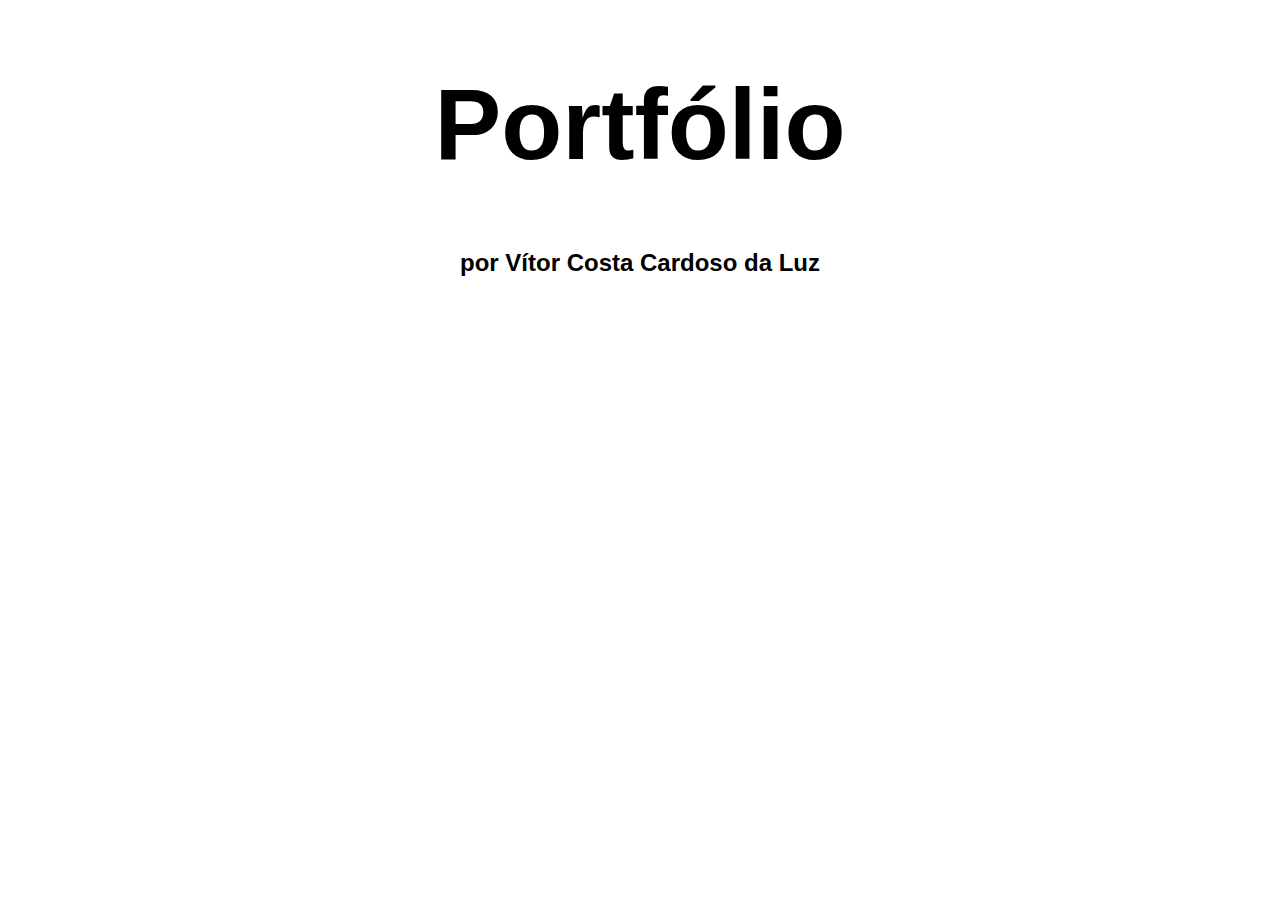
==== index.html @ a8656dc5 "primeiro" ====
<!DOCTYPE html>
<html lang="en">
<head>
    <link rel="icon" href="c:\Users\vitor_c_luz\Desktop\43logog.png" type="image/x-icon">
    <h1>Portfólio<h1>
    <h2>por Vítor Costa Cardoso da Luz</h2>
    <meta charset="UTF-8">
    <meta http-equiv="X-UA-Compatible" content="IE=edge">
    <meta name="viewport" content="width=device-width, initial-scale=1.0">
    <title>PortfolioVitor</title>
    <link rel="stylesheet" href="styles.css">
    <style>
                body {
            font-family: Calibri, sans-serif; /* Define a fonte Calibri para todo o documento */
        }
    </style>
    <style>
        /* Estilos CSS para centralizar o texto */
        body {
            text-align: center; /* Alinha todo o texto dentro do body */
        }
        h1{
            font-size: 100px;
        }
    </style>
</head>
<body>
    <body background="c:\Users\vitor_c_luz\Desktop\colorful-abstract-waves-modern-background-499a6d.png">
        <div class="content">
        </div>
</body>
</html>
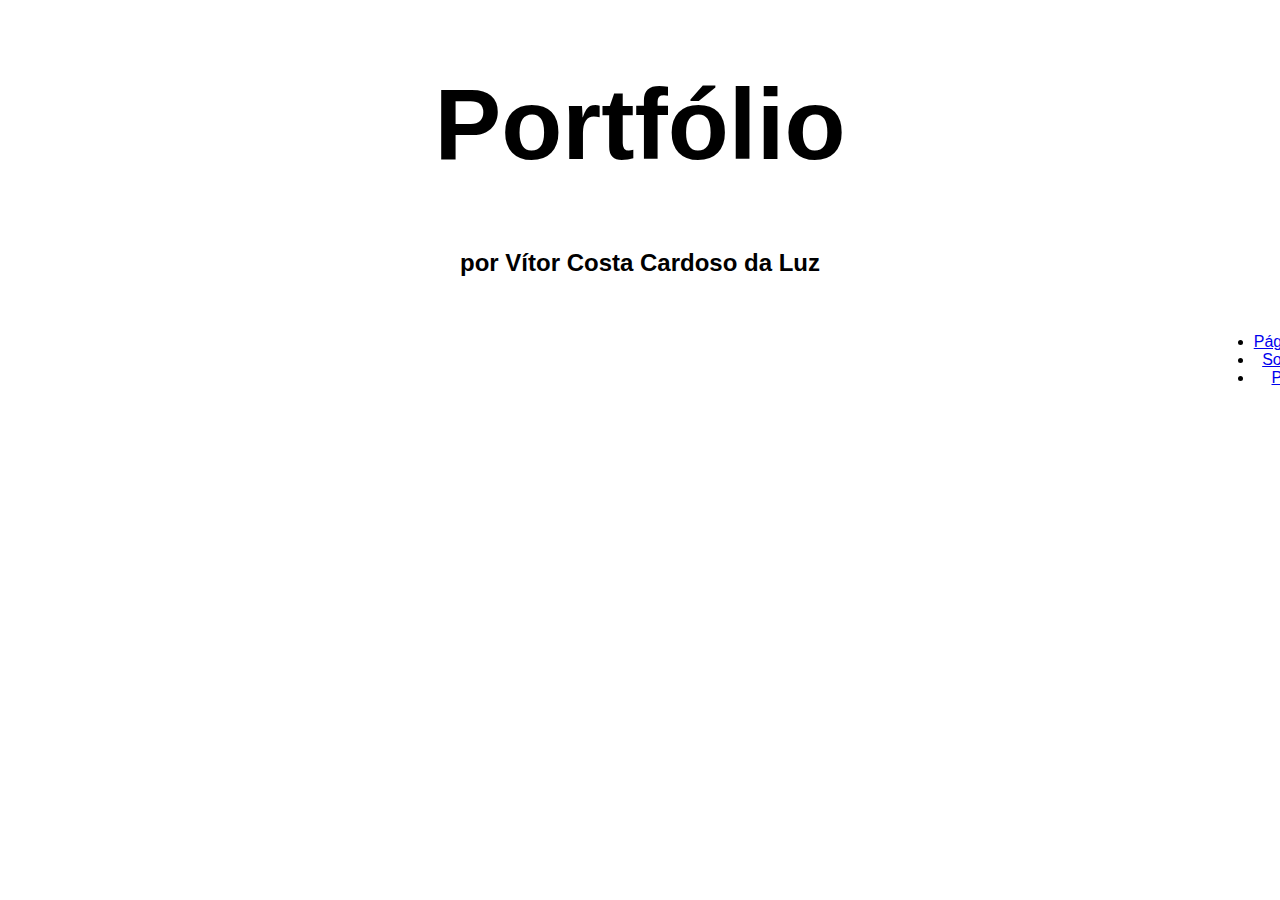
==== commit e173a70c: "Add files via upload" ====
--- a/index.html
+++ b/index.html
@@ -1,32 +1,57 @@
-<!DOCTYPE html>
-<html lang="en">
-<head>
-    <link rel="icon" href="c:\Users\vitor_c_luz\Desktop\43logog.png" type="image/x-icon">
-    <h1>Portfólio<h1>
-    <h2>por Vítor Costa Cardoso da Luz</h2>
-    <meta charset="UTF-8">
-    <meta http-equiv="X-UA-Compatible" content="IE=edge">
-    <meta name="viewport" content="width=device-width, initial-scale=1.0">
-    <title>PortfolioVitor</title>
-    <link rel="stylesheet" href="styles.css">
-    <style>
-                body {
-            font-family: Calibri, sans-serif; /* Define a fonte Calibri para todo o documento */
-        }
-    </style>
-    <style>
-        /* Estilos CSS para centralizar o texto */
-        body {
-            text-align: center; /* Alinha todo o texto dentro do body */
-        }
-        h1{
-            font-size: 100px;
-        }
-    </style>
-</head>
-<body>
-    <body background="c:\Users\vitor_c_luz\Desktop\colorful-abstract-waves-modern-background-499a6d.png">
-        <div class="content">
-        </div>
-</body>
+<!DOCTYPE html>
+<html lang="en">
+
+<head>
+    <link rel="icon" href="https://cdn-icons-png.flaticon.com/512/1760/1760560.png" type="image/x-icon">
+    <h1>Portfólio<h1>
+    <h2>por Vítor Costa Cardoso da Luz</h2>
+    <meta charset="UTF-8">
+    <meta http-equiv="X-UA-Compatible" content="IE=edge">
+    <meta name="viewport" content="width=device-width, initial-scale=1.0">
+    <title>PortfolioVitor</title>
+    <link rel="stylesheet" href="styles.css">
+    <style>
+                body {
+            font-family: Calibri, sans-serif; /* Define a fonte Calibri para todo o documento */
+        }
+    </style>
+    <style>
+        body {
+            text-align: center; /* Alinha todo o texto dentro do body */
+        }
+        h1{
+            font-size: 100px;
+        }
+    </style>
+    <style>
+        header {
+            display: flex;
+            width: 100vw;
+            justify-content: space-between;
+            padding: 20px 60px;
+        }
+    </style>
+</head>
+
+
+
+<body>
+    <main>
+        <header>
+            <div class="logo">
+            </div>
+            <nav>
+                <ul>
+                    <li><a href="#home">Página inicial</a></li>
+                    <li><a href="#sobre">Sobre mim</a></li>
+                    <li><a href="#projetos">Projetos</a></li>
+                </ul>
+            </nav>
+        </header>
+
+    <body background="https://conheseremos.com.br/wp-content/uploads/2016/09/background-clean.jpg"
+    style="background-size: cover;">
+        <div class="content">
+        </div>
+</body>
 </html>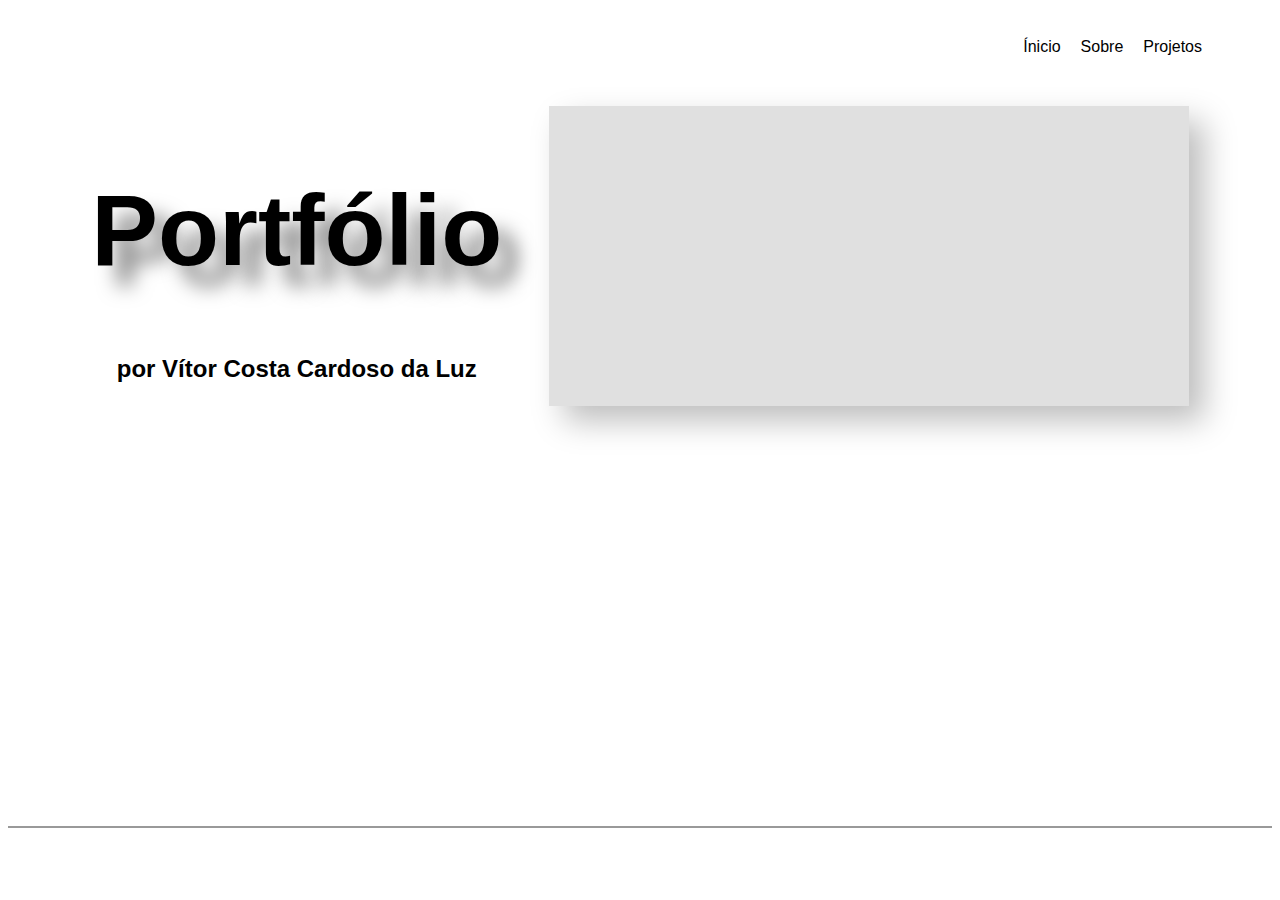
==== commit 99b07e4a: "Add files via upload" ====
--- a/index.html
+++ b/index.html
@@ -2,56 +2,41 @@
 <html lang="en">
 
 <head>
-    <link rel="icon" href="https://cdn-icons-png.flaticon.com/512/1760/1760560.png" type="image/x-icon">
-    <h1>Portfólio<h1>
-    <h2>por Vítor Costa Cardoso da Luz</h2>
+    <link rel="icon" href="https://cdn-icons-png.flaticon.com/512/1760/1760560.png" type="image/x-icon"> 
+    <title>PortfolioVitor</title>
+    <link rel="stylesheet" href="styles.css">
     <meta charset="UTF-8">
     <meta http-equiv="X-UA-Compatible" content="IE=edge">
     <meta name="viewport" content="width=device-width, initial-scale=1.0">
-    <title>PortfolioVitor</title>
-    <link rel="stylesheet" href="styles.css">
-    <style>
-                body {
-            font-family: Calibri, sans-serif; /* Define a fonte Calibri para todo o documento */
-        }
-    </style>
-    <style>
-        body {
-            text-align: center; /* Alinha todo o texto dentro do body */
-        }
-        h1{
-            font-size: 100px;
-        }
-    </style>
-    <style>
-        header {
-            display: flex;
-            width: 100vw;
-            justify-content: space-between;
-            padding: 20px 60px;
-        }
-    </style>
-</head>
+    </head>
+
+<body 
+
+background="https://conheseremos.com.br/wp-content/uploads/2016/09/background-clean.jpg"
+    style="background-size: cover;">
+    <header class="header">
+        <div class="logo">
+        </div>
+        <div class="nav">
+        <nav>
+            <ul>
+                <li><a href="#Inicio" class="a">Ínicio</a></li>
+                <li><a href="#Sobre" class="a">Sobre</a></li>
+                <li><a href="#Projetos" class="a">Projetos</a></li>
+            </ul>
+        </nav>
+        </div>
+    </header>
+    <div class="section" id="Inicio">
+        
+        <div class="esqueda">
+            <h1>Portfólio<h1>
+            <h2>por Vítor Costa Cardoso da Luz</h2>
+        </div>
+        <div class="card direita"></div>
+    </div>
 
 
 
-<body>
-    <main>
-        <header>
-            <div class="logo">
-            </div>
-            <nav>
-                <ul>
-                    <li><a href="#home">Página inicial</a></li>
-                    <li><a href="#sobre">Sobre mim</a></li>
-                    <li><a href="#projetos">Projetos</a></li>
-                </ul>
-            </nav>
-        </header>
-
-    <body background="https://conheseremos.com.br/wp-content/uploads/2016/09/background-clean.jpg"
-    style="background-size: cover;">
-        <div class="content">
-        </div>
 </body>
 </html>--- a/styles.css
+++ b/styles.css
@@ -0,0 +1,68 @@
+body {
+    font-family: Calibri, sans-serif; /* Define a fonte Calibri para todo o documento */
+}
+
+
+body {
+    text-align: center; /* Alinha todo o texto dentro do body */
+}
+h1{
+    font-size: 100px;
+    text-shadow: 20px 20px 20px rgba(0, 0, 0, 0.5);
+}
+
+header {
+    display: flex;
+    justify-content: space-between;
+    padding: 20px 60px;
+}
+
+
+  .body{                            /* bagulho do rafael */
+    font-family: monospace;
+}
+.a{
+    text-decoration: none;
+    color: black
+}
+.nav ul {
+    display: flex;
+    list-style-type: none;
+    margin: 0;
+    padding: 0;
+}
+
+.nav li {
+    margin: 10px;
+}
+.header {
+    display: flex;
+    justify-content: space-between;
+    align-items: center;
+}
+
+.section{                       /* coisa da aula que a professora passo mas nao entendi*/
+    height: 700px;
+    border-bottom: 2px solid #999999;
+    display: flex;
+    justify-content: space-around;
+    padding: 20px 60px;
+}
+
+
+.card {                         /*cartao foda*/
+    width: 190px;
+    height: 300px;
+    border-radius: 0px;
+    background: #e0e0e0;
+    box-shadow: 15px 15px 30px #bebebe,
+               -15px -15px 30px #ffffff;
+
+  }
+
+.direita img{
+    width: 40%;
+}
+.direita, .esquerda{
+    width: 50vw;
+}
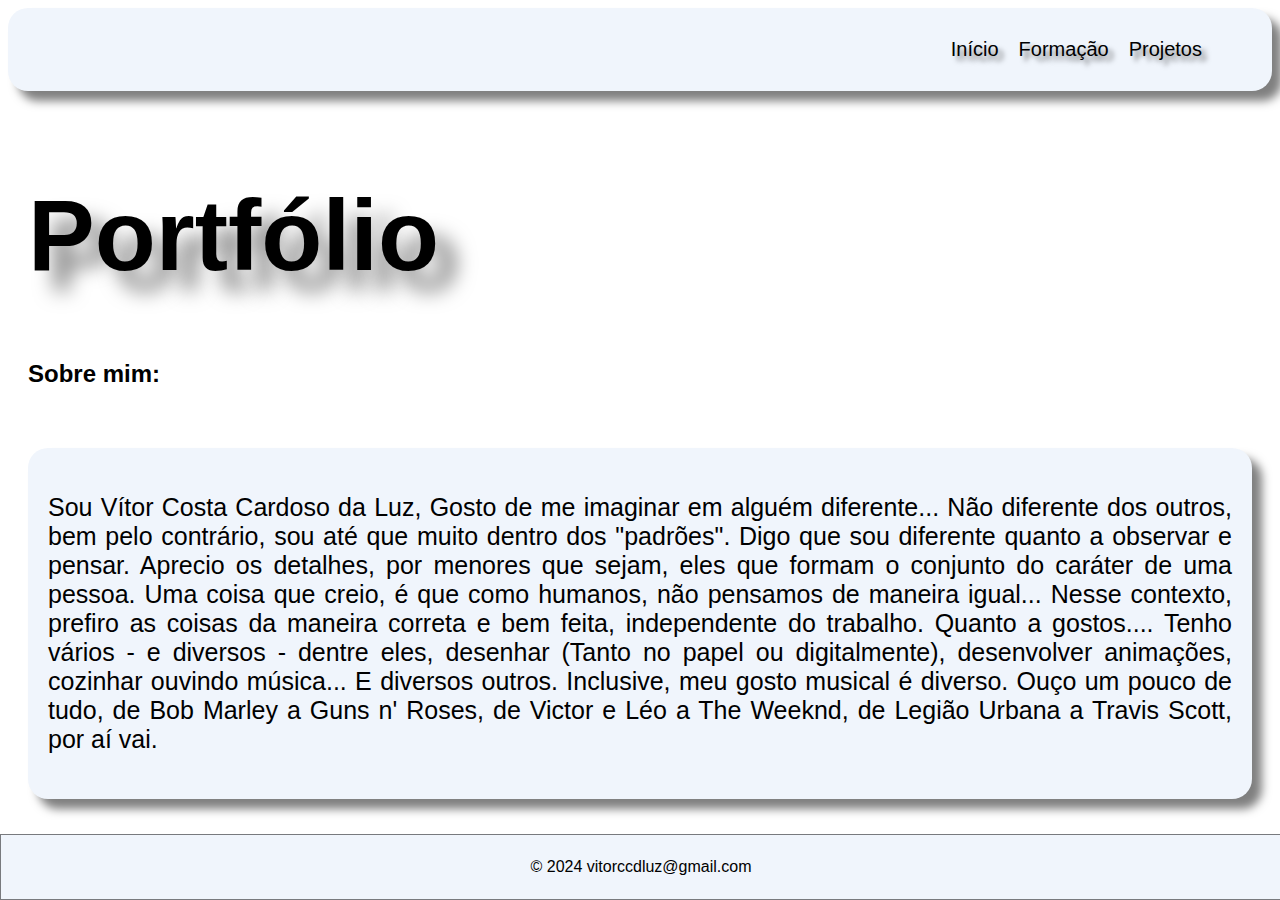
==== commit 8ab73e0a: "Add files via upload" ====
--- a/index.html
+++ b/index.html
@@ -3,8 +3,8 @@
 
 <head>
     <link rel="icon" href="https://cdn-icons-png.flaticon.com/512/1760/1760560.png" type="image/x-icon"> 
-    <title>PortfolioVitor</title>
-    <link rel="stylesheet" href="styles.css">
+    <title>Portfólio Vítor</title>
+    <link rel="stylesheet" href="stylesinicial.css">
     <meta charset="UTF-8">
     <meta http-equiv="X-UA-Compatible" content="IE=edge">
     <meta name="viewport" content="width=device-width, initial-scale=1.0">
@@ -14,29 +14,40 @@
 
 background="https://conheseremos.com.br/wp-content/uploads/2016/09/background-clean.jpg"
     style="background-size: cover;">
-    <header class="header">
-        <div class="logo">
-        </div>
+    
+<header class="header">
+    <div class="logo">
+    </div>
+
         <div class="nav">
         <nav>
             <ul>
-                <li><a href="#Inicio" class="a">Ínicio</a></li>
-                <li><a href="#Sobre" class="a">Sobre</a></li>
-                <li><a href="#Projetos" class="a">Projetos</a></li>
+                <li><a href="./index.html" class="a"><h8> Início </h88></a></li>
+                <li><a href="./sobre.html" class="a"><h9> Formação </h9></a></li>
+                <li><a href="./projetos.html" class="a"><h7> Projetos </h7></a></li>
             </ul>
         </nav>
         </div>
-    </header>
+</header>
+   
     <div class="section" id="Inicio">
-        
-        <div class="esqueda">
+        <div class="esquerda">
             <h1>Portfólio<h1>
-            <h2>por Vítor Costa Cardoso da Luz</h2>
+            <h2> Sobre mim: </h2>
         </div>
-        <div class="card direita"></div>
-    </div>
 
+        <div class="footer">
+            <p>&copy; 2024 vitorccdluz@gmail.com</p>
+        </div>
 
+<main class="direita">
+    <p> Sou Vítor Costa Cardoso da Luz,
+
+        Gosto de me imaginar em alguém diferente... Não diferente dos outros, bem pelo contrário, sou até que muito dentro dos "padrões". Digo que sou diferente quanto a observar e pensar.
+        Aprecio os detalhes, por menores que sejam, eles que formam o conjunto do caráter de uma pessoa. Uma coisa que creio, é que como humanos, não pensamos de maneira igual... Nesse contexto, prefiro as coisas da maneira correta e bem feita, independente do trabalho.
+        Quanto a gostos.... Tenho vários - e diversos - dentre eles, desenhar (Tanto no papel ou digitalmente), desenvolver animações, cozinhar ouvindo música... E diversos outros. Inclusive, meu gosto musical é diverso. Ouço um pouco de tudo, de Bob Marley a Guns n' Roses, de  Victor e Léo a The Weeknd, de Legião Urbana a Travis Scott, por aí vai. </p>
+
+</main>
 
 </body>
 </html>--- a/stylesinicial.css
+++ b/stylesinicial.css
@@ -0,0 +1,122 @@
+body {
+    font-family: Calibri, sans-serif; /* Define a fonte Calibri para todo o documento */
+}
+
+
+body {
+    text-align: center; /* Alinha todo o texto dentro do body */
+}
+
+h1{
+    font-size: 100px;
+    text-shadow: 20px 20px 20px rgba(0, 0, 0, 0.5);
+}
+
+.text1{
+    text-align: right;
+    height: -90px;
+}
+
+header {
+    display: flex;
+    justify-content: space-between;
+    padding: 20px 60px;
+    background-color: rgb(240, 245, 252);
+    color: black;
+    align-items: center;
+    border: 1px;
+    border-radius: 20px;
+    box-shadow: 10px 10px 10px rgba(0, 0, 0, 0.5)
+}
+
+
+.body{                            /* bagulho do rafael */
+    font-family: monospace;
+}
+.a{
+    text-decoration: none;
+    color: black
+}
+.nav ul {
+    display: flex;
+    list-style-type: none;
+    margin: 0;
+    padding: 0;
+}
+
+.icondonav{
+    padding: 5px 5px;
+    width: 10%;
+}
+
+.nav li {
+        margin: 10px;
+}
+
+h8{
+    font-size: 20px;
+    text-shadow: 5px 5px 5px rgba(0, 0, 0, 0.5);
+}
+
+h7{
+    font-size: 20px;
+    text-shadow: 5px 5px 5px rgba(0, 0, 0, 0.5);
+}
+
+h9{
+    font-size: 20px;
+    text-shadow: 5px 5px 5px rgba(0, 0, 0, 0.5);
+}
+
+
+.header {
+    display: flex;
+    justify-content: space-between;
+    align-items: center;
+}
+
+.direita{
+    font-size: 25px;
+    padding: 20px;
+    margin: 20px;
+    text-align: justify;
+    border: 1px;
+    border-color: rgba(240, 245, 252);
+    border-radius: 20px;
+    background-color: rgba(240, 245, 252);
+    text-shadow: 5px 5px 5px rgba(0, 0, 0, 0.);
+    box-shadow: 10px 10px 10px rgba(0, 0, 0, 0.5)
+
+}
+
+.esquerda{
+    justify-content: left;
+    justify-items: left;
+    padding: 20px;
+
+}
+
+.meio{
+    text-align: center;
+    background-color: #bebebe;
+}
+
+.footer {
+       position: fixed;
+       left: 0;
+       bottom: 0;
+       width: 100%;
+       background-color: rgb(240, 245, 252);
+       color: rgb(0, 0, 0);
+       text-align: center;
+       padding: 7px 0;
+       border: 1px solid rgba(0, 0, 0, 0.5);
+       border-radius: 0px;
+}
+
+.cabeca{
+    display: flex;
+    align-items: left;
+    justify-content: space-between;
+    width: 20%;
+}